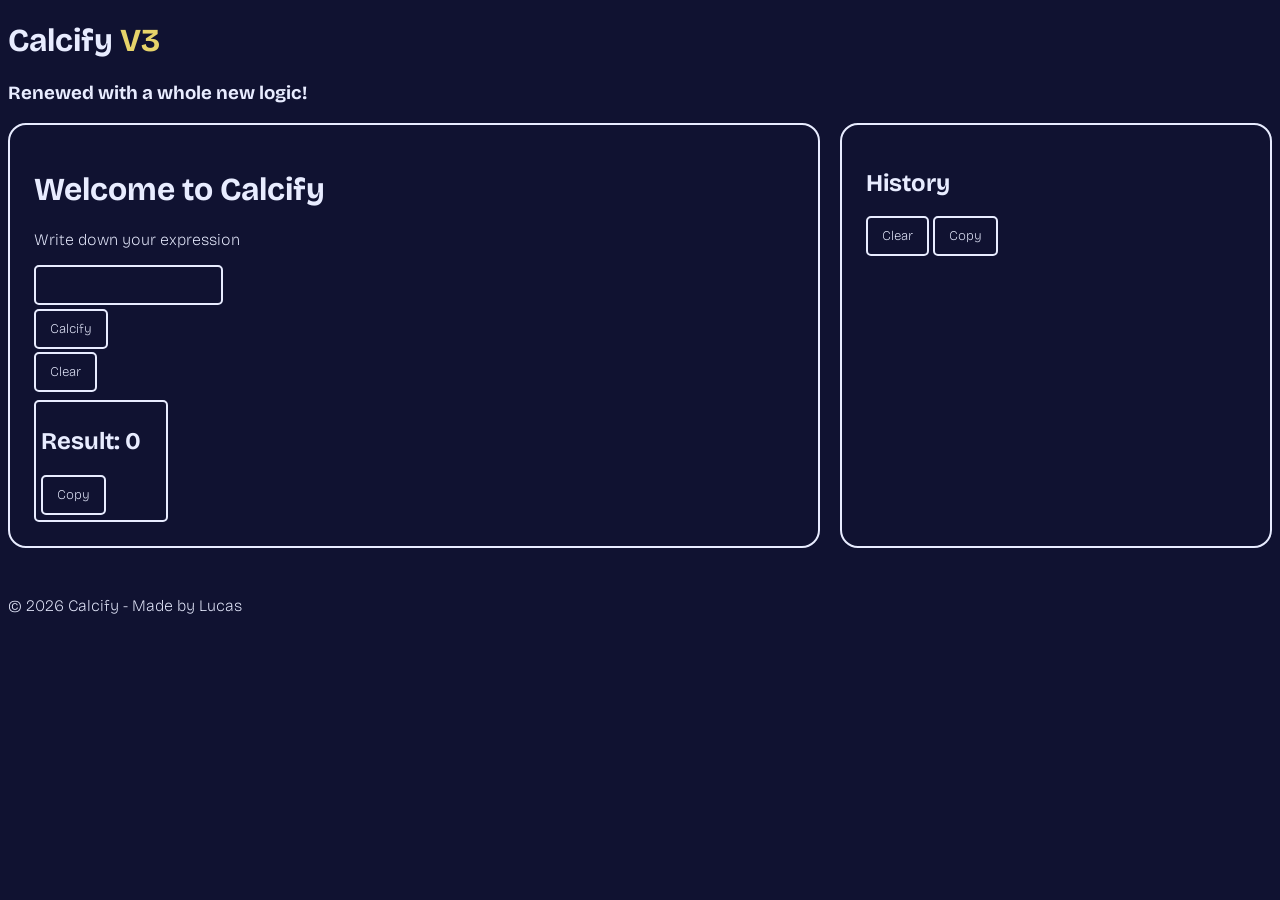
==== tools/calcify/index.html @ e1a5d668 "First commit" ====
<!DOCTYPE html>
<html lang="en">

<head>
  <meta charset="UTF-8" />
  <meta name="viewport" content="width=device-width, initial-scale=1.0" />

  <link rel="stylesheet" href="css/style.css" />
  <script src="js/script.js" defer></script>

  <link rel="apple-touch-icon" sizes="180x180" href="assets/favicon/apple-touch-icon.png">
  <link rel="icon" type="image/png" sizes="32x32" href="assets/favicon/favicon-32x32.png">
  <link rel="icon" type="image/png" sizes="16x16" href="assets/favicon/favicon-16x16.png">
  <link rel="manifest" href="assets/favicon/site.webmanifest">

  <title>Calcify V3</title>
</head>

<body>
  <header>
    <h1>
        Calcify
        <span class="badge">V3</span>
    </h1>
    <h3>Renewed with a whole new logic!</h3>
  </header>

  <main>
    <div class="Calculator">
      <h1>Welcome to Calcify</h1>
      <p>Write down your expression</p>

      <div class="input-row">
        <input type="text" id="Input" name="Input" aria-label="Calculator expression">

        <div class="operators">
          <button class="calcify-button" onclick="calculate()"> Calcify </button>
        </div>
      </div>


      <div class="mobile-keypad">
        <button class="key" data-value="7">7</button>
        <button class="key" data-value="8">8</button>
        <button class="key" data-value="9">9</button>
        <button class="key" data-value="/" aria-label="divide">÷</button>

        <button class="key" data-value="4">4</button>
        <button class="key" data-value="5">5</button>
        <button class="key" data-value="6">6</button>  <!--holy buttons 😭 -->
        <button class="key" data-value="*" aria-label="multiply">×</button>

        <button class="key" data-value="1">1</button>
        <button class="key" data-value="2">2</button>
        <button class="key" data-value="3">3</button>
        <button class="key" data-value="-" aria-label="minus">-</button>

        <button class="key" data-value="0">0</button>
        <button class="key" data-value="." aria-label="Decimal point">.</button>
        <button class="key" data-value="(" aria-label="Open parenthesis">(</button>
        <button class="key" data-value=")" aria-label="Close parenthesis">)</button>

        <button class="key" data-value="^" aria-label="power">^</button>
        <button class="key" data-value="%">mod</button>
        <button class="key" data-value="+" aria-label="plus">+</button>

        <button class="key delete-key">DEL</button>
      </div>


      <button class="clear-button" onclick="clearAll()">Clear</button>

      <div class="result" aria-live="polite">
        <h2 id="result">Result: 0</h2>
        <button id="copyResult" onclick="copyResult()">Copy</button>
      </div>
      
      <div class="HowTo">
          <h2>How can I calculate this?</h2>
          <button onclick="showMe()">Show Me!</button>
          <p id="howTo"></p>
      </div>

    </div>
    <div class="History">
      <h2>History</h2>
      <p id="calcHistory"></p>
      <button onclick="clearHistory()">Clear</button>
      <button id="copyHistory"onclick="copyHistory()">Copy</button>
    </div>
  </main>

  <footer>
    <p>&copy; 2026 Calcify - Made by Lucas</p>
  </footer>
</body>

</html>
---- tools/calcify/css/style.css ----
@import url('https://fonts.googleapis.com/css2?family=Bricolage+Grotesque:opsz,wght@12..96,200..800&display=swap');

:root {
    --background: #101231;
    --surface: #181C46;

    --text: #E8ECFF;
    --muted: #A7AEC9;

    --accent: #b5a2fc;
    --border: #E8ECFF;

    --secondary: #E6D36A;
}


main{
    display: flex;
    gap: 20px;
}

body{
    background-color: var(--background);
    color: var(--text);
    font-family: "Bricolage Grotesque", sans-serif;
    font-optical-sizing: auto;
    font-weight: 200;
    font-style: normal;
    font-variation-settings: "wdth" 100;
}

.badge {
    color: var(--secondary);
}

.active-step {
    color: var(--accent);
}

.result
{
    border: 2px solid var(--border);
    border-radius: 5px;
    margin-top: 0.5rem;
    width: fit-content;
    padding: 5px;
    min-width: 120px;
}

.Calculator , 
.History
{
    border: 2px solid var(--border);
    padding: 24px;
    border-radius: 18px;
    margin-bottom: 2rem;
}

.Calculator
{
    flex: 2;
    position: relative;
}

#howTo {
    display: none;
    overflow-wrap: anywhere;
}

.HowTo
{
    display: none;
    position: absolute;
    top: 75px;
    left: 35%;
    right: auto;
    padding: 20px;
    border-radius: 15px;
    margin-bottom: 2rem;

    overflow-y: auto;
    overflow-x: hidden;
}

.History
{
    flex: 1;
    max-height: 665px;
    overflow-y: auto;

    scrollbar-width: thin;
    scrollbar-color: var(--accent) transparent;
}

.History::-webkit-scrollbar {
    width: 6px;
}
.History::-webkit-scrollbar-track {
    background: transparent;
    margin-block: 12px;
}
.History::-webkit-scrollbar-thumb {
    background: var(--border);
    border-radius: 999px;
}
.History::-webkit-scrollbar-thumb:hover{
    background: var(--accent);
}

input, button
{
    font-family: "Bricolage Grotesque", sans-serif;
    font-optical-sizing: auto;
    font-weight: 200;
    font-style: normal;
    font-variation-settings: "wdth" 100;
    color: var(--text);
    background-color: var(--background);
    border: 2px solid var(--border);
    border-radius: 5px;
    padding: 10px 14px;
}

button, input
{
    transition: 0.2s ease;
}

button:hover, input:hover
{
    color: var(--background);
    background-color: var(--border);
    font-weight: 500;
}

button:hover
{
    cursor: pointer;
}

button:active
{
    color: var(--accent);
    font-weight: 500;
}

input:focus
{
    cursor:text;
}

button:focus-visible,
input:focus-visible,
a:focus-visible{
    outline: 3px solid var(--secondary);
    outline-offset: 3px;
}


.operators
{
    margin: 0.2rem auto;
}

.mobile-keypad{
    display:none;   
}


@media (max-width: 600px) 
{
    main
    {
        display: block;
    }
    .result
    {
        width: 90%;
    }
    input
    {
        margin-bottom: 0.5rem;
    }
    .operators
    {
        align-items: center;
    }
    .mobile-keypad {
        display: grid;
        grid-template-columns: repeat(4, 1fr);
        gap: 8px;

        width: 100%;
        margin-top: 10px;
        margin-bottom: 12px;

        transition: 0.1s;
    }

    .mobile-keypad button {
        min-height: 48px;
    }

    .HowTo {
        position: static;
        box-sizing: border-box;
        border: 2px solid var(--border);
        border-radius: 16px;
        padding: 20px;
        margin-top: 20px;
        width: 100%;
    }
    
    .key[data-value="+"],
    .key[data-value="-"],
    .key[data-value="/"],
    .key[data-value="%"],
    .key[data-value="^"],
    .key[data-value="*"],
    .key[data-value="."],
    .key[data-value=")"],
    .key[data-value="("]{
        font-size: 1.4rem
    }

    .key[data-value="0"],
    .key[data-value="1"],
    .key[data-value="2"],
    .key[data-value="3"],
    .key[data-value="4"],
    .key[data-value="5"],
    .key[data-value="6"],
    .key[data-value="7"],
    .key[data-value="8"],
    .key[data-value="9"]{
        font-weight: 400;
        font-size: large;
    }

    .clear-button{
        font-weight: 400;
        font-size: large;
    }

    .delete-key{
        font-weight: 400;
    }

    .calcify-button{
        font-size: medium;
    }    
    .key:active {
        transform: scale(0.96);
    }

    .input-row {
        display: flex;
        gap:8px;
    }

    .input-row input {
        flex: 1;
        min-width: 0;
        margin-bottom: 0;
    }

    .input-row .operators {
        margin: 0;
    }

    .clear-main {
        display: block;
        margin-left: auto;
        margin-top: 8px;
    }
}
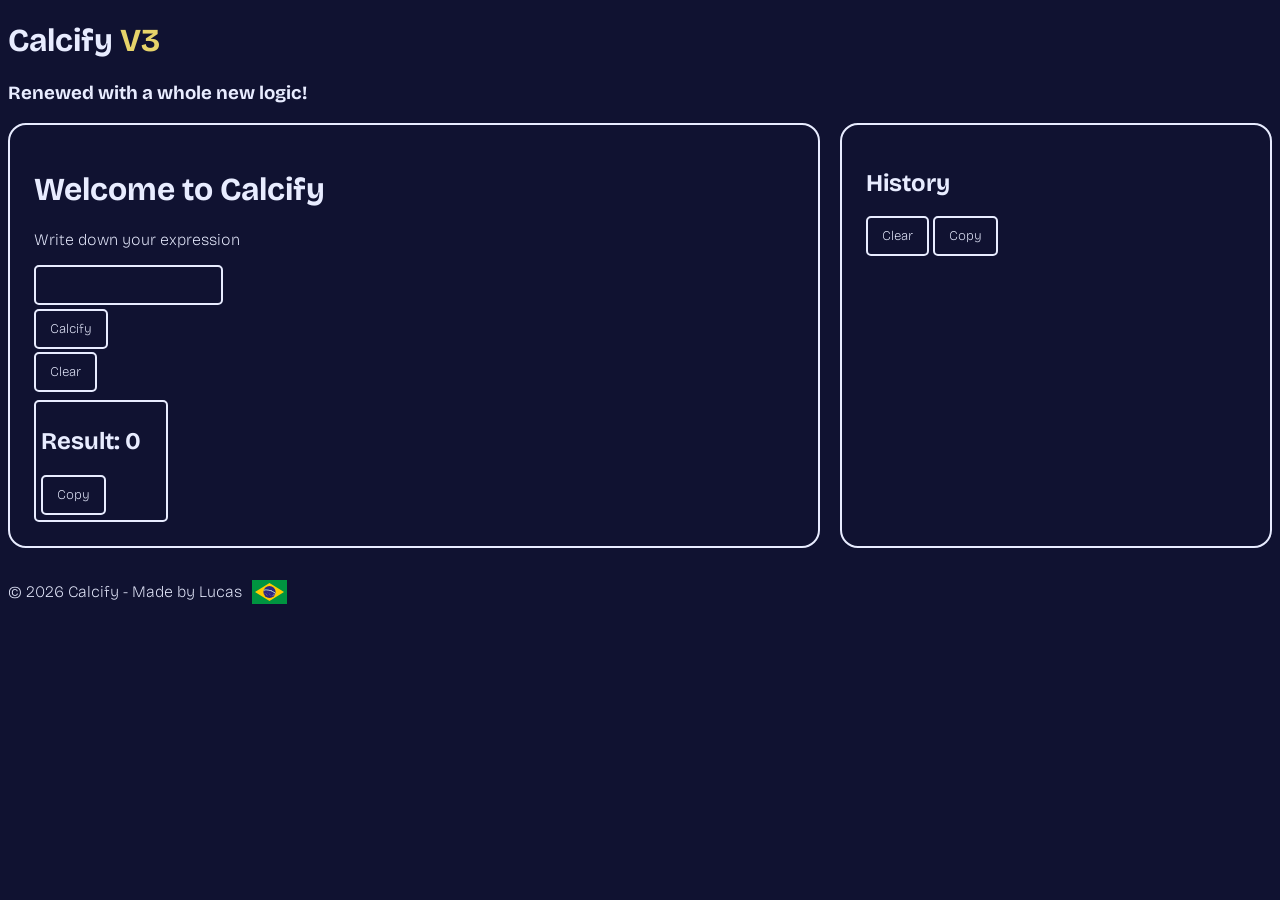
==== commit bc8dccd1: "Added a flag easter egg" ====
--- a/tools/calcify/index.html
+++ b/tools/calcify/index.html
@@ -92,6 +92,7 @@
 
   <footer>
     <p>&copy; 2026 Calcify - Made by Lucas</p>
+    <img src="../../assets/images/Brasil.svg">
   </footer>
 </body>
 
--- a/tools/calcify/css/style.css
+++ b/tools/calcify/css/style.css
@@ -164,6 +164,21 @@
 
 .mobile-keypad{
     display:none;   
+}
+
+footer {
+    display: flex;
+    align-items: center;
+    gap: 10px;
+}
+
+footer img {
+    width: 35px;
+    height: auto;
+}
+
+footer p {
+    margin: 0;
 }
 
 
